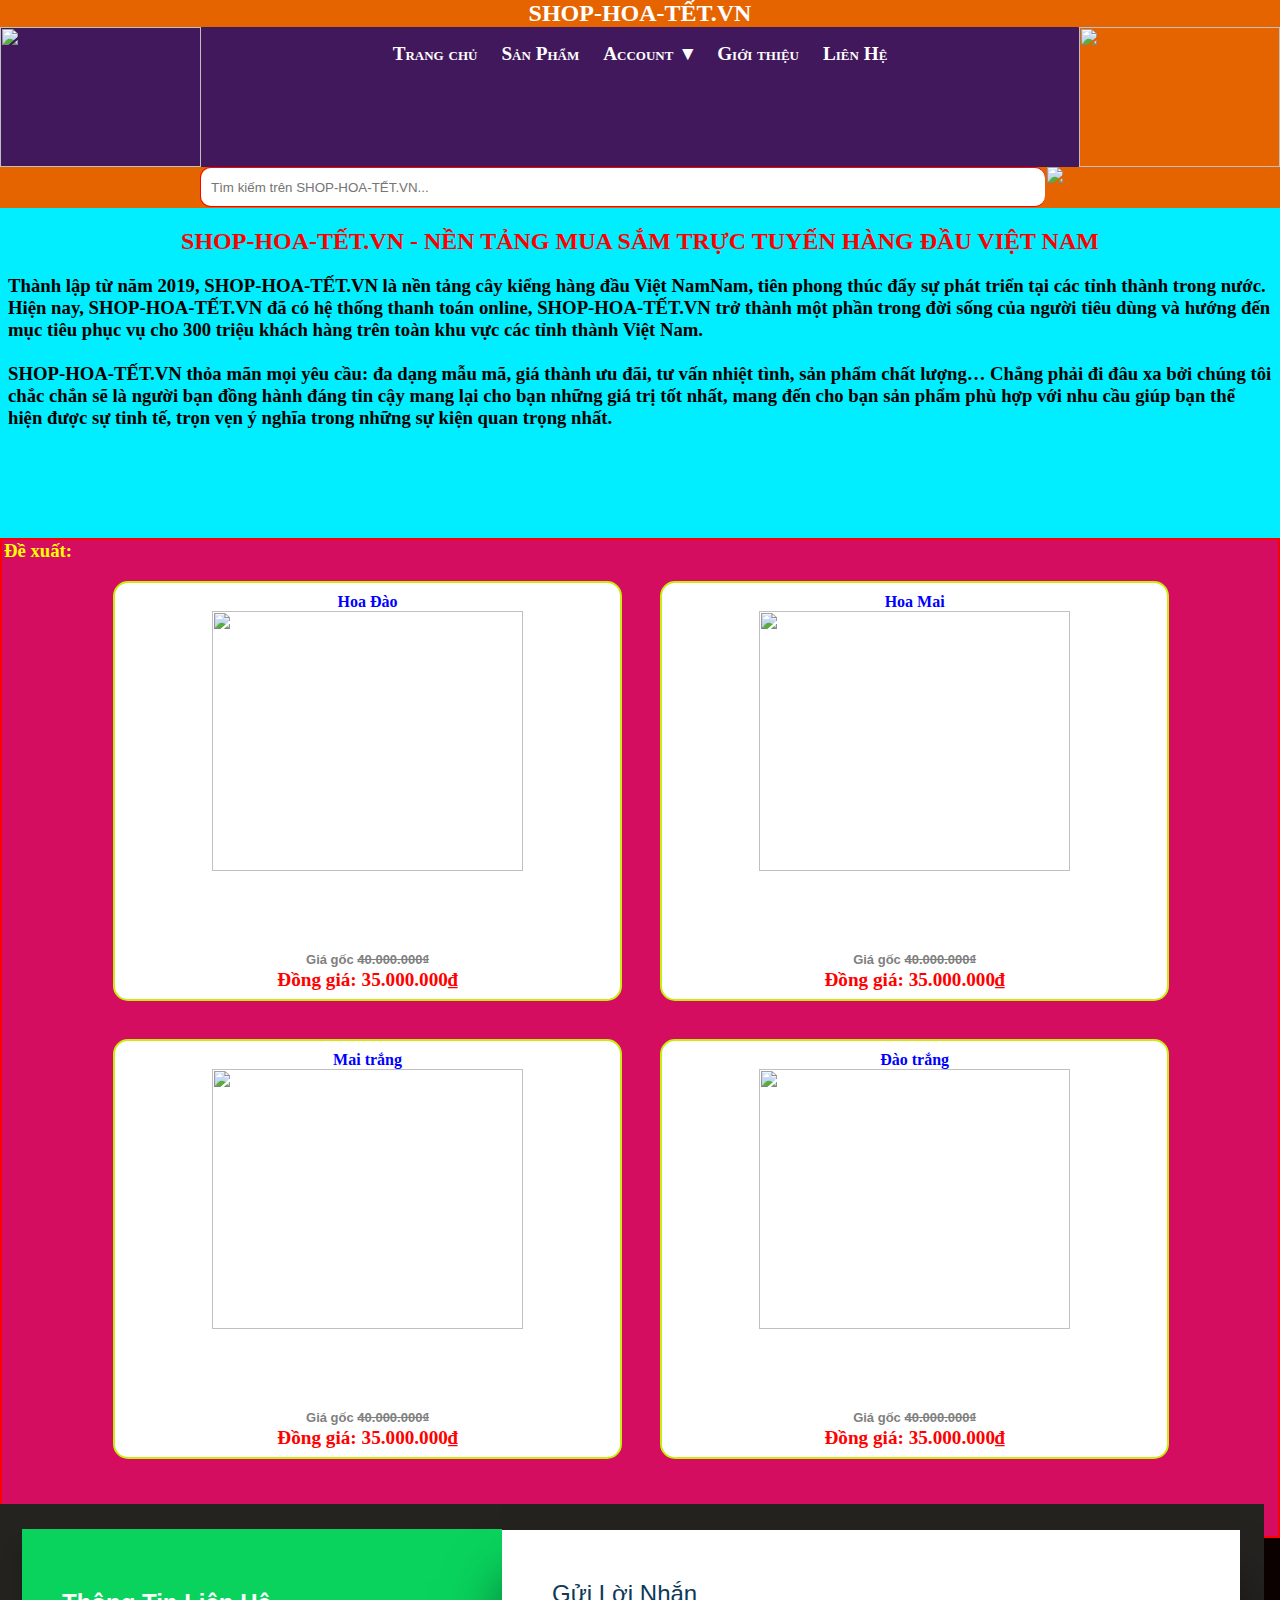
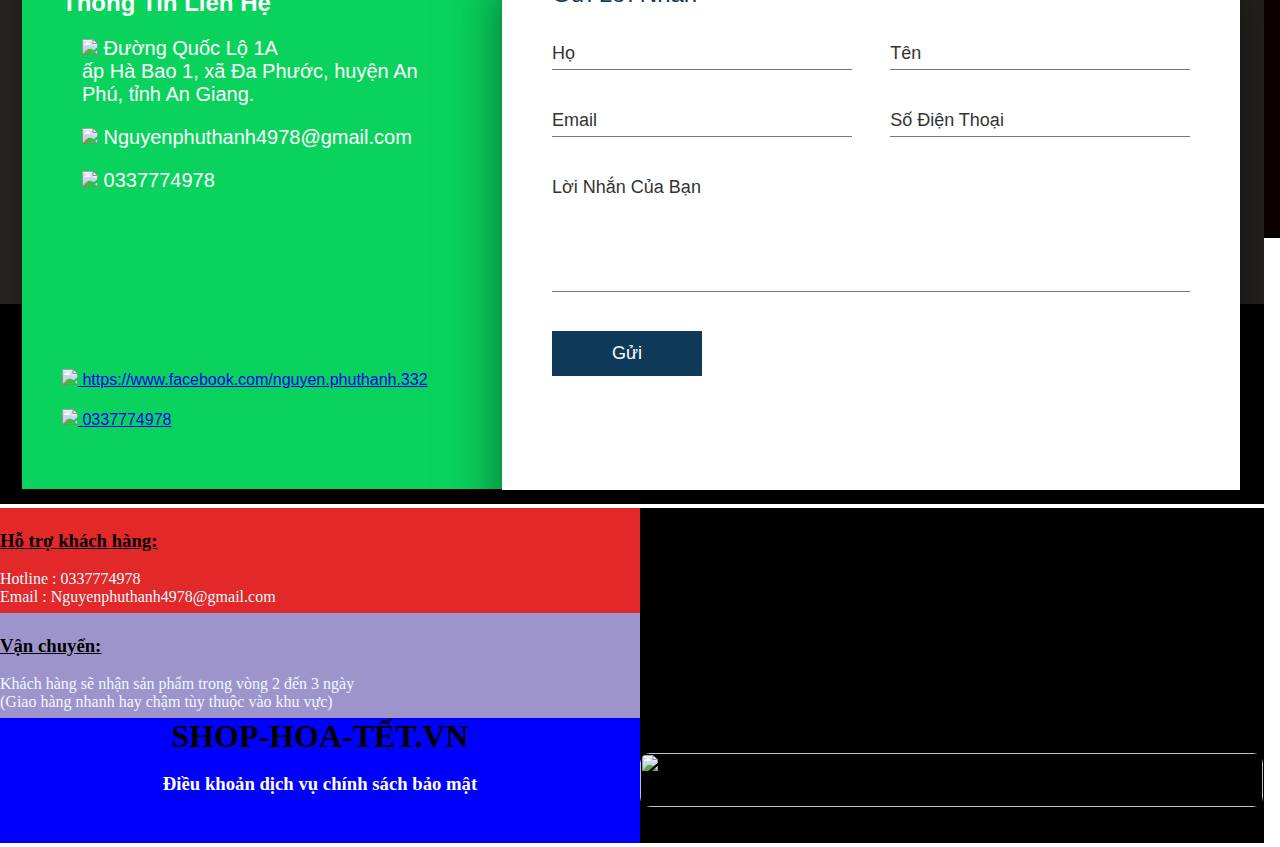
==== index.html @ 0e809f31 "Add files via upload" ====
<!DOCTYPE html>
<html lang="en">

<head>
    <meta charset="UTF-8">
    <title>SHOP-HOA-TẾT.VN</title>
    <link rel="stylesheet" href="style.css">
</head>

<body>
    <header>
        <iframe style="width: 100%; min-height: 355px; " src="/TC.html" frameborder="0" name="TrangChu"></iframe>
    </header>
    <nav>
        <iframe style="width: 100%; height: 330px; " src="/GT.html" frameborder="0"
            name="GioiThieu"></iframe>
    </nav>
    <article>
        <iframe style="width: 100%; height: 1300px; margin-top: -4px; margin-bottom: -338px;" src="/SP.html"
            frameborder="0" name="trang"></iframe>
    </article>
    <footer>
        <iframe style="width: 1263.6px; height:600px; " src="/LH.html" frameborder="0"
            name="LienHe"></iframe>
        <iframe style="width: 1263.6px; height:335px; " src="/TTHT.html" frameborder="0"
            name="ThongTinHoTro"></iframe>
    </footer>
</body>

</html>
---- style.css ----
*,
*::before,
*::after {
  box-sizing: border-box;
  padding: 0;
  margin: 0;
}
header{
    background: rgb(230, 100, 0);
    height: 208px;
}
body{
    margin: 0 auto;
    padding: 0;
    width: 100%;
}
p{
    text-align: center;
}
.TimKiem-text{
    width: 66%;
    height: 40px;
    background-color: none;
    border: 1px solid red;
    border-radius: 10px;    
    margin-left: 200px;
}
.TimKiem-text>img{
    margin-bottom: 90px;
    margin-top: -39px;
    margin-left: -20px;
    margin-right: 90px;
}
.TimKiem-text input{
    height: 38px;
    width: 844px;
    border: none;
    padding-left: 10px;
    border-radius: 10px;
}
.TimKiem-btn{
    float: left;
    width: 700px;
    height: 38px;
    line-height: 38px;
    text-align: center;
}
.TimKiem-text input:focus, .TimKiem-text input:active, .TimKiem-text input{
    outline: 0;
    outline-style: none;
    outline-width: 0;
    border-radius: 10px 10px 10px 10px;
}
.TimKiem-text>img{
    margin-left: 846px;
}
.menu ul ul a:hover{
    background-color: orangered;
    color: white;
}
.menu > ul > li{
    display: inline-block;
    position: relative;
}
.menu > ul > li > a{
    display: block;
    text-decoration: none;
    font-variant: small-caps;
    font-size: larger;
    color: white;
    padding: 0 10px;
    line-height: 54px;
    
}
.menu > ul{
    padding: 0px;
    margin: 0px;
    list-style: none;
    border-radius: 3px;
    background-color:rgb(65, 24, 92);
    text-align: center;
    height: 140px;
    margin-left: -400px;
    width: 1480px;
}
.menu > ul > li > a:hover{
    color: yellow;
}
.menu ul ul{
    position: absolute;
    display: none;
    padding: 0px;
    margin: 0px;
    list-style: none;
    border-radius: 3px;
    width: 200px;
    background-color: white;
    box-shadow: 0 0 1px gray;
}
.menu ul ul a{
    display: block;
    line-height: 30px;
    color: orangered;
    text-decoration: none;
    font-variant: small-caps;
    font-size: larger;
    padding: 0 10px;
}
.menu > ul > li:hover>ul{
    display: block;
}
nav box1{
    height: 400px;
}
.box1{
    width: 100%;
    height: 1000px;
    background-color: rgb(212, 13, 96);   
    border: 2px solid red;
    padding-left: 92px;
}
.box1>h3{
    text-align: left;
    color: yellow;
    font-weight: bold;
    margin-left: -90px;
}
.box2{
    width: 43%;
    height: 420px;
    border: 2px solid rgb(197, 238, 15);
    background-color: white;
    padding: 10px;
    padding-bottom: 0px;
    margin: 19px;
    float: left;
    text-align: center;
    background-size: 305%;;
    border-radius: 15px;
    font-variant: small-caps Yellow;
    max-width:95%;
    color: blue;
}
.box3{
    color: gray;
    font-family: 'Segoe UI', Tahoma, Geneva, Verdana, sans-serif;
    font-weight: bold;
    padding-top: 16px;
    padding-bottom: 2px;
    font-size: small;
    font-variant: small-caps Yellow;
}
.box2>img{
    width: 80%;
    height: 80%;
}
.box2:hover{
    box-shadow: 0 0 5px red;
    background-color:burlywood;
    position: relative;
    top: -10px;
}
.gia{
    color: red;
    font-weight: bold;
    float: center;
    font-size: larger;
}
article iframe{
    width: 100%;
    min-height: 800px;
    background-color: rgb(12, 1, 1);
    margin: auto;
}
footer iframe{
    padding: 0px;
    margin-bottom: auto;
    color: white;
    background-color: rgb(0, 0, 0);
}
.KetDoan1{
    width: 640px;
    background-color: rgb(226, 40, 40);
    padding-right: 10px;
    text-align: left;   
    height: 185px;
    margin-bottom: -80px;
    color:aliceblue
}
.KetDoan1>h3{
    color:Black;
}
.KetDoan2{
    background-color:rgb(157, 148, 204);
    width: 640px;
    height: 120px;
    text-align: left;
    margin-bottom: -110px;
    color:aliceblue
}
.KetDoan2>h3{
    color:black;
}
.KetDoan3{
    background-color:blue;
    width: 640px;
    height: 125.2px;
    text-align: center;
    margin-top: 95px;
    margin-bottom: -50px;
    color:rgb(255, 255, 255)
}
.KetDoan3>h1{
    color:black;
}
.KetDoan4 img{
    width:623px;
    height:54px;
    border-radius: 10px;
    margin-left: 640px;
    margin-top: -290px;
    margin-bottom: -36px;
}
.map iframe{
    margin-top: -450px;
    margin-bottom: 35px;
    margin-left: 640px;
    width: 623px;
    height: 282px;
}
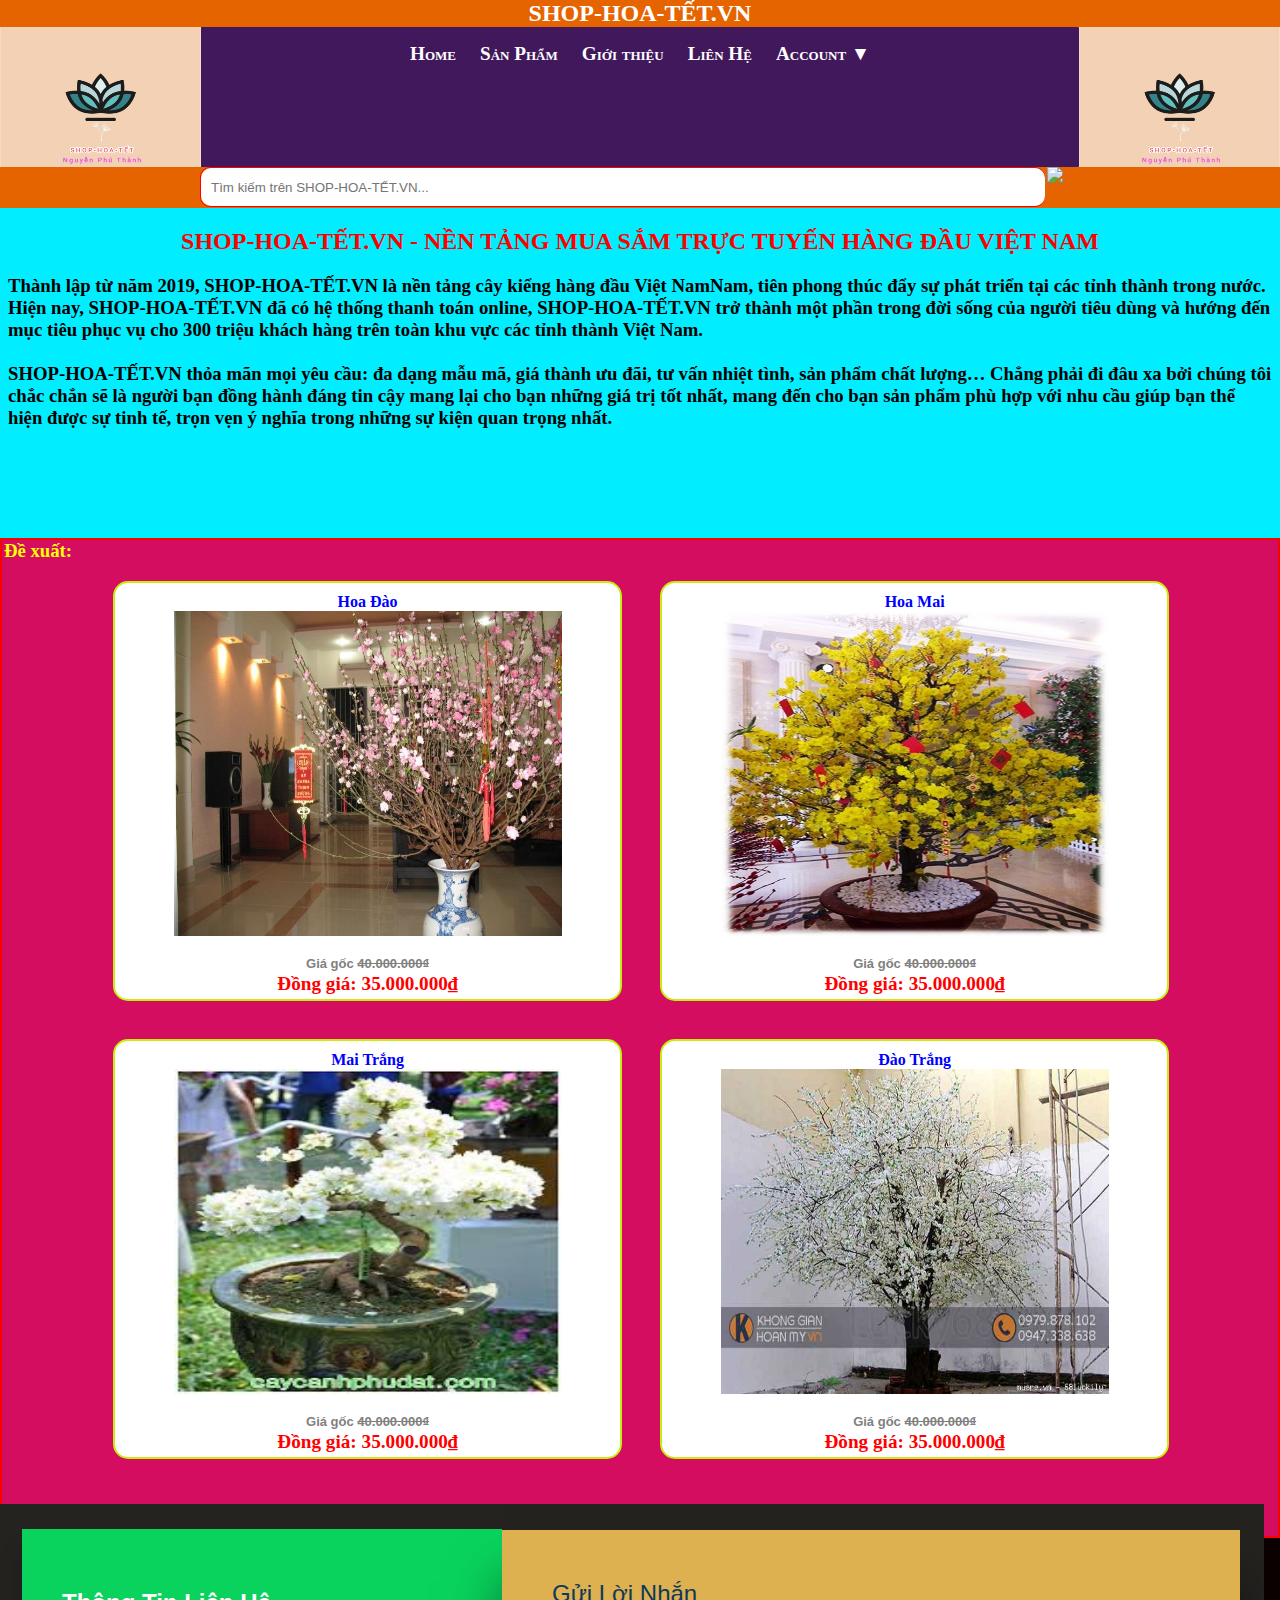
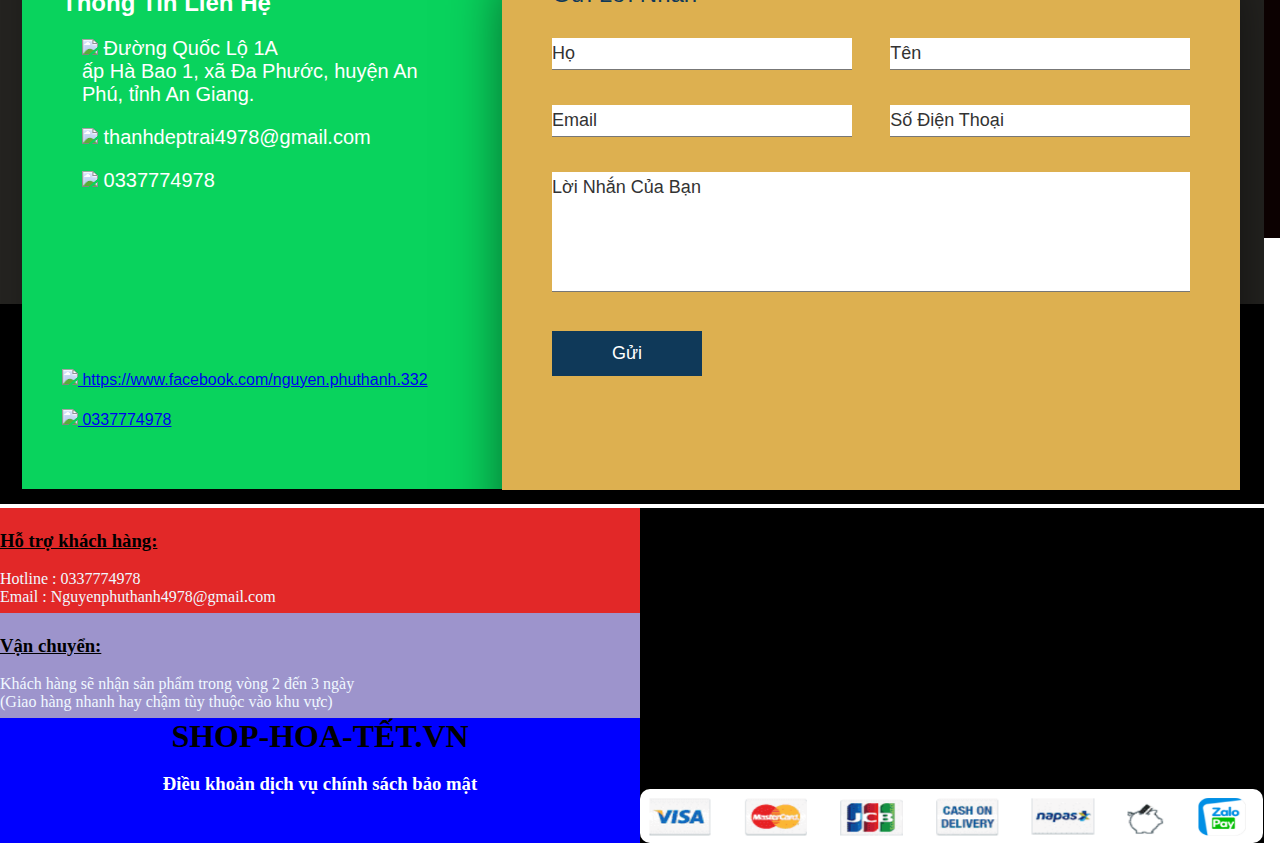
==== commit 5207ea4d: "Add files via upload" ====
--- a/index.html
+++ b/index.html
@@ -9,20 +9,20 @@
 
 <body>
     <header>
-        <iframe style="width: 100%; min-height: 355px; " src="/TC.html" frameborder="0" name="TrangChu"></iframe>
+        <iframe style="width: 100%; min-height: 355px; " src="TC.html" frameborder="0" name="TrangChu"></iframe>
     </header>
     <nav>
-        <iframe style="width: 100%; height: 330px; " src="/GT.html" frameborder="0"
+        <iframe style="width: 100%; height: 330px; " src="GT.html" frameborder="0"
             name="GioiThieu"></iframe>
     </nav>
     <article>
-        <iframe style="width: 100%; height: 1300px; margin-top: -4px; margin-bottom: -338px;" src="/SP.html"
+        <iframe style="width: 100%; height: 1300px; margin-top: -4px; margin-bottom: -338px;" src="SP.html"
             frameborder="0" name="trang"></iframe>
     </article>
     <footer>
-        <iframe style="width: 1263.6px; height:600px; " src="/LH.html" frameborder="0"
+        <iframe style="width: 1263.6px; height:600px; " src="LH.html" frameborder="0"
             name="LienHe"></iframe>
-        <iframe style="width: 1263.6px; height:335px; " src="/TTHT.html" frameborder="0"
+        <iframe style="width: 1263.6px; height:335px; " src="TTHT.html" frameborder="0"
             name="ThongTinHoTro"></iframe>
     </footer>
 </body>
--- a/style.css
+++ b/style.css
@@ -112,20 +112,20 @@
 nav box1{
     height: 400px;
 }
-.box1{
+.hop1{
     width: 100%;
     height: 1000px;
     background-color: rgb(212, 13, 96);   
     border: 2px solid red;
     padding-left: 92px;
 }
-.box1>h3{
+.hop1>h3{
     text-align: left;
     color: yellow;
     font-weight: bold;
     margin-left: -90px;
 }
-.box2{
+.hop2{
     width: 43%;
     height: 420px;
     border: 2px solid rgb(197, 238, 15);
@@ -141,7 +141,7 @@
     max-width:95%;
     color: blue;
 }
-.box3{
+.hop3{
     color: gray;
     font-family: 'Segoe UI', Tahoma, Geneva, Verdana, sans-serif;
     font-weight: bold;
@@ -150,11 +150,11 @@
     font-size: small;
     font-variant: small-caps Yellow;
 }
-.box2>img{
+.hop2>img{
     width: 80%;
     height: 80%;
 }
-.box2:hover{
+.hop2:hover{
     box-shadow: 0 0 5px red;
     background-color:burlywood;
     position: relative;
@@ -196,7 +196,7 @@
     height: 120px;
     text-align: left;
     margin-bottom: -110px;
-    color:aliceblue
+    color:aliceblue;
 }
 .KetDoan2>h3{
     color:black;
